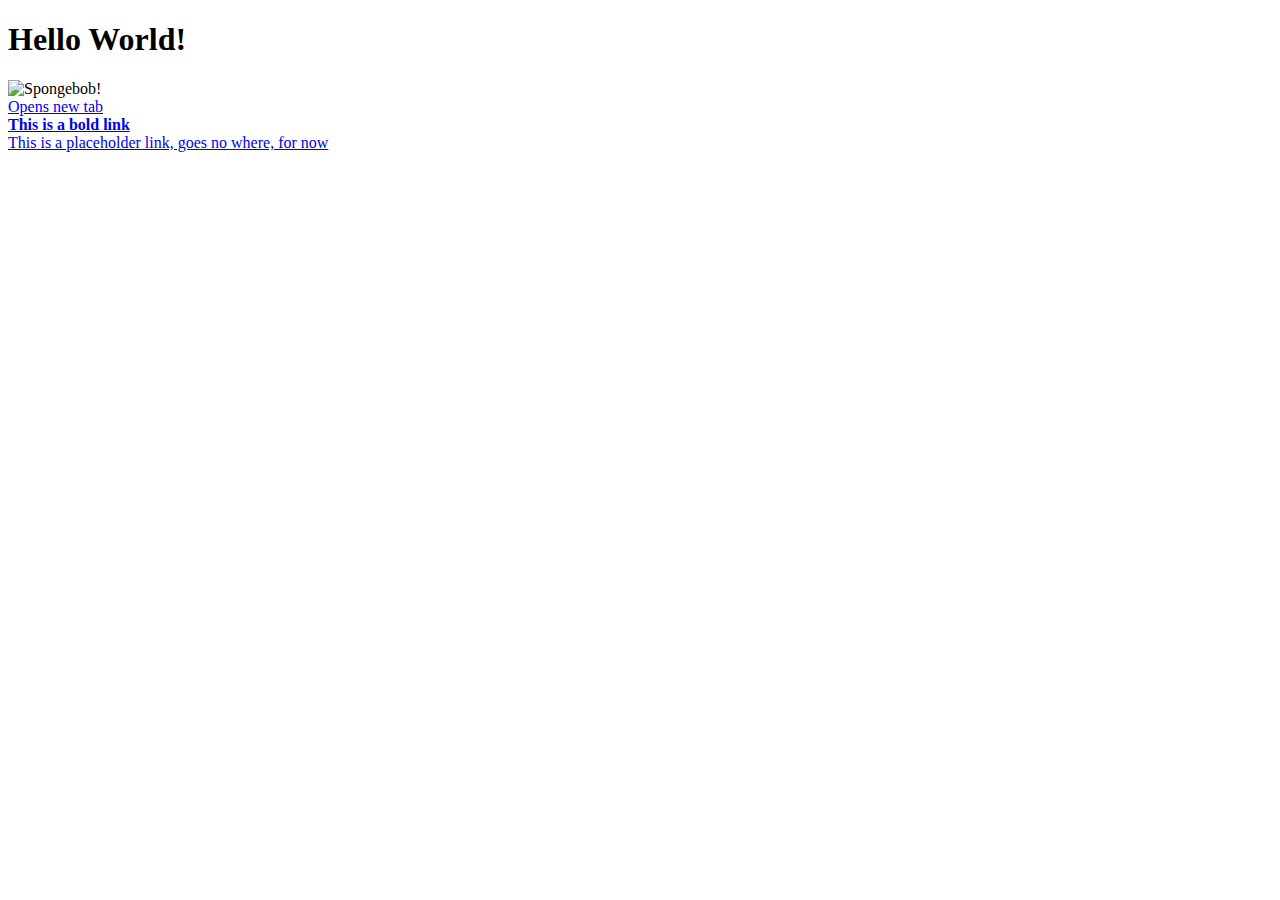
==== index.html @ 6522cbc8 "created index html file" ====
<!DOCTYPE html>
<html lang="en-us">

<head>
  <meta charset="UTF-8">
  <title>My First Page</title>
</head>

<body>

  <!-- Header  I WILL EDIT THIS! Just using the solved so I have a file-->
  <h1>Hello World!</h1>

  <!-- Image -->
  <img src="http://en.spongepedia.org/images/thumb/3/33/Spongebob!!!.jpg/180px-Spongebob!!!.jpg" alt="Spongebob!" />
  <br>

  <!-- Link with New Tab -->
  <a href="https://www.google.com" target="_blank">Opens new tab</a>
  <br>

  <!-- Bold Link -->
  <strong><a href="https://www.youtube.com">This is a bold link</a></strong>
  <br>

  <!--Placeholder link-->
  <a href="#">This is a placeholder link, goes no where, for now</a>

</body>

</html>
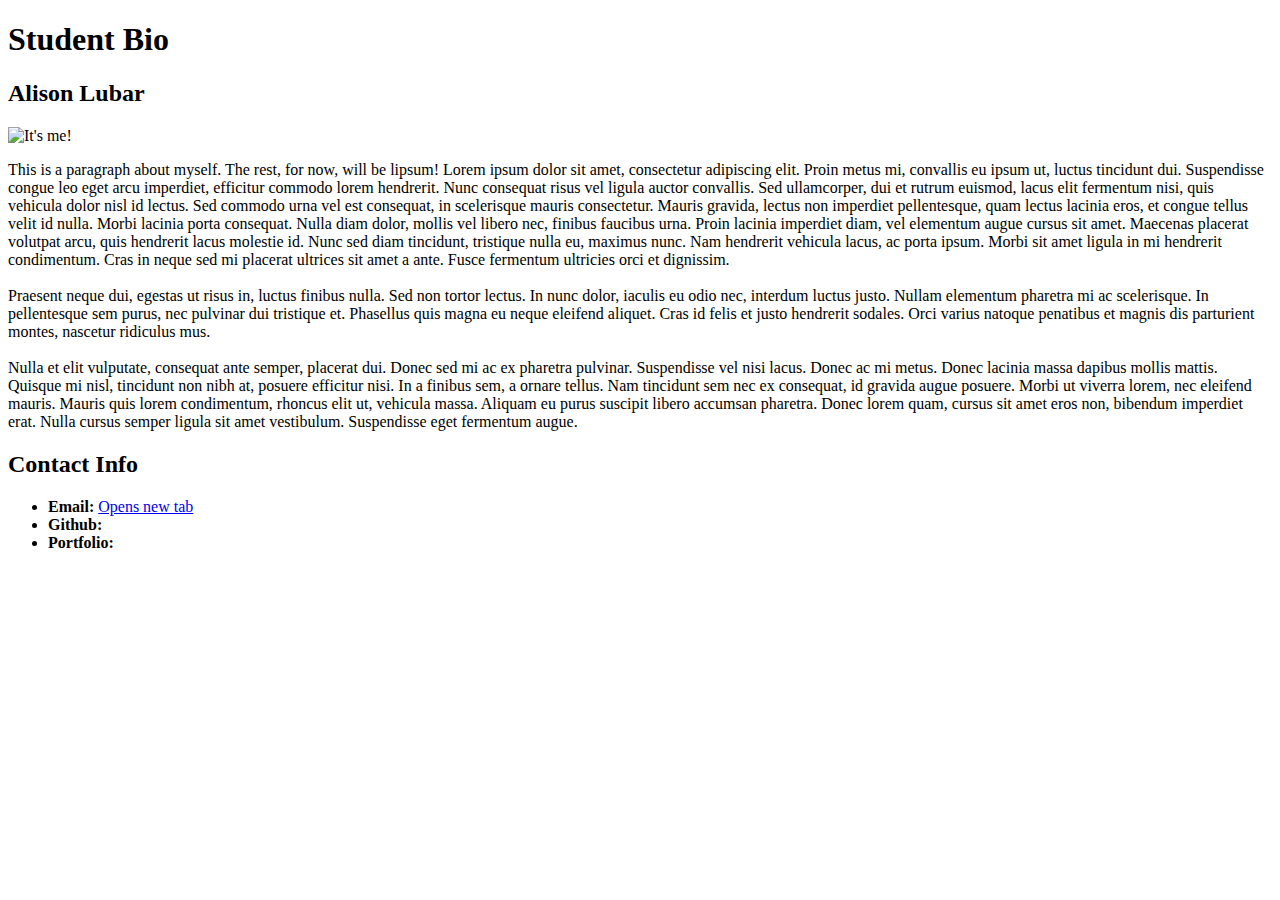
==== commit d1cb1c8b: "added picture" ====
--- a/index.html
+++ b/index.html
@@ -8,23 +8,28 @@
 
 <body>
 
-  <!-- Header  I WILL EDIT THIS! Just using the solved so I have a file-->
-  <h1>Hello World!</h1>
+  <h1>Student Bio</h1>
 
-  <!-- Image -->
-  <img src="http://en.spongepedia.org/images/thumb/3/33/Spongebob!!!.jpg/180px-Spongebob!!!.jpg" alt="Spongebob!" />
+<h2>Alison Lubar</h2>
+
+  <img src="https://scontent.fewr1-6.fna.fbcdn.net/v/t1.0-9/109435965_10106337938716914_3668529606540271336_o.jpg?_nc_cat=101&_nc_sid=09cbfe&_nc_ohc=8LJFEJktBtoAX9sHzgB&_nc_ht=scontent.fewr1-6.fna&oh=62da358cec79ec1becab7b8008b58450&oe=5F660E01" alt="It's me!" height=300/>
   <br>
 
-  <!-- Link with New Tab -->
-  <a href="https://www.google.com" target="_blank">Opens new tab</a>
-  <br>
+<p>This is a paragraph about myself. The rest, for now, will be lipsum! Lorem ipsum dolor sit amet, consectetur adipiscing elit. Proin metus mi, convallis eu ipsum ut, luctus tincidunt dui. Suspendisse congue leo eget arcu imperdiet, efficitur commodo lorem hendrerit. Nunc consequat risus vel ligula auctor convallis. Sed ullamcorper, dui et rutrum euismod, lacus elit fermentum nisi, quis vehicula dolor nisl id lectus. Sed commodo urna vel est consequat, in scelerisque mauris consectetur. Mauris gravida, lectus non imperdiet pellentesque, quam lectus lacinia eros, et congue tellus velit id nulla. Morbi lacinia porta consequat. Nulla diam dolor, mollis vel libero nec, finibus faucibus urna. Proin lacinia imperdiet diam, vel elementum augue cursus sit amet. Maecenas placerat volutpat arcu, quis hendrerit lacus molestie id. Nunc sed diam tincidunt, tristique nulla eu, maximus nunc. Nam hendrerit vehicula lacus, ac porta ipsum. Morbi sit amet ligula in mi hendrerit condimentum. Cras in neque sed mi placerat ultrices sit amet a ante. Fusce fermentum ultricies orci et dignissim. <br><br>
 
-  <!-- Bold Link -->
-  <strong><a href="https://www.youtube.com">This is a bold link</a></strong>
-  <br>
+    Praesent neque dui, egestas ut risus in, luctus finibus nulla. Sed non tortor lectus. In nunc dolor, iaculis eu odio nec, interdum luctus justo. Nullam elementum pharetra mi ac scelerisque. In pellentesque sem purus, nec pulvinar dui tristique et. Phasellus quis magna eu neque eleifend aliquet. Cras id felis et justo hendrerit sodales. Orci varius natoque penatibus et magnis dis parturient montes, nascetur ridiculus mus. <br><br>
+    
+    Nulla et elit vulputate, consequat ante semper, placerat dui. Donec sed mi ac ex pharetra pulvinar. Suspendisse vel nisi lacus. Donec ac mi metus. Donec lacinia massa dapibus mollis mattis. Quisque mi nisl, tincidunt non nibh at, posuere efficitur nisi. In a finibus sem, a ornare tellus. Nam tincidunt sem nec ex consequat, id gravida augue posuere. Morbi ut viverra lorem, nec eleifend mauris. Mauris quis lorem condimentum, rhoncus elit ut, vehicula massa. Aliquam eu purus suscipit libero accumsan pharetra. Donec lorem quam, cursus sit amet eros non, bibendum imperdiet erat. Nulla cursus semper ligula sit amet vestibulum. Suspendisse eget fermentum augue.</p>
 
-  <!--Placeholder link-->
-  <a href="#">This is a placeholder link, goes no where, for now</a>
+<h2>Contact Info</h2>
+
+<ul>
+    <li><strong>Email:</strong>
+     <a href="https://www.google.com" target="_blank">Opens new tab</a>
+    </li>
+    <li><strong>Github:</strong></li>
+    <li><strong>Portfolio:</strong></li>
+</ul>
 
 </body>
 
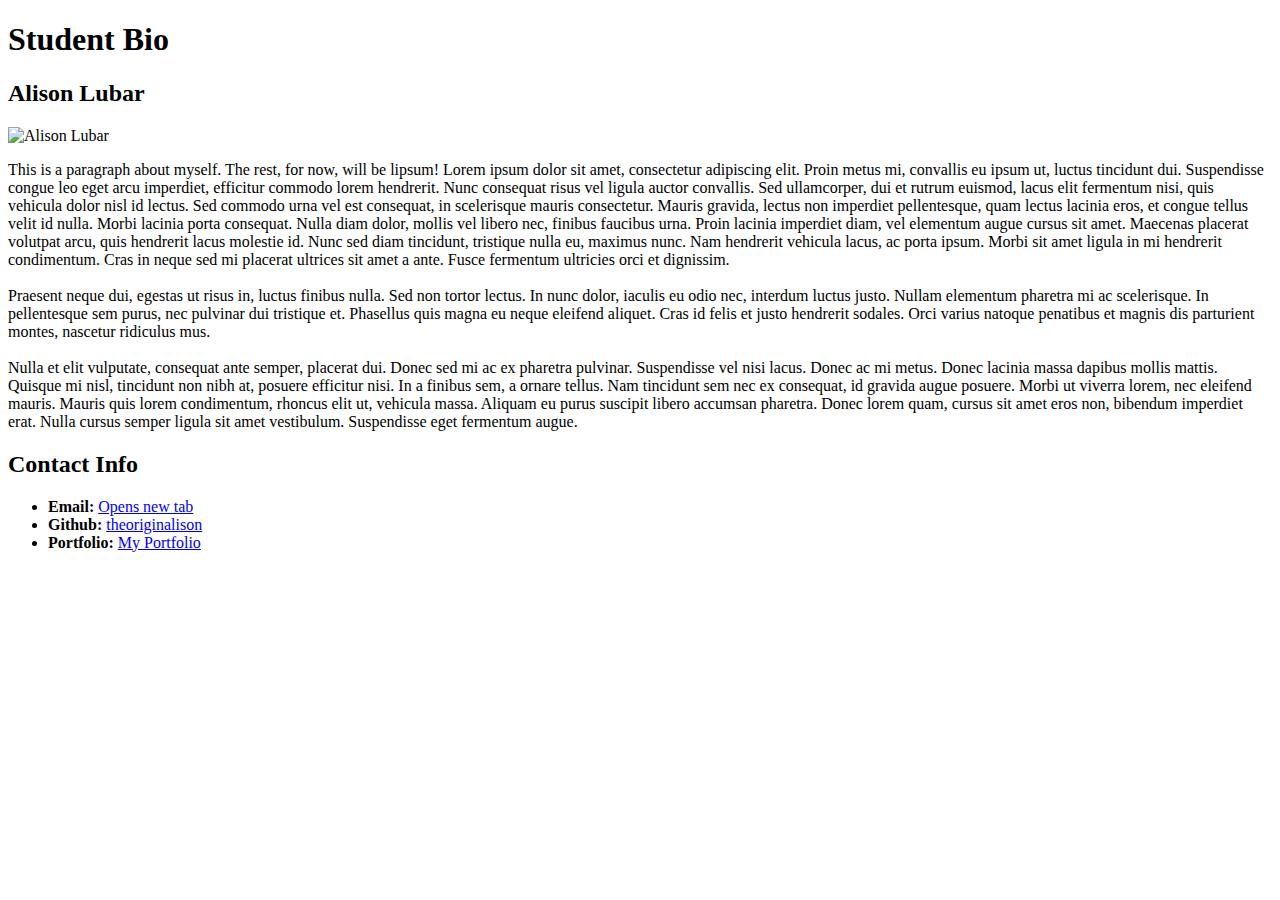
==== commit 8261f242: "final" ====
--- a/index.html
+++ b/index.html
@@ -12,7 +12,7 @@
 
 <h2>Alison Lubar</h2>
 
-  <img src="https://scontent.fewr1-6.fna.fbcdn.net/v/t1.0-9/109435965_10106337938716914_3668529606540271336_o.jpg?_nc_cat=101&_nc_sid=09cbfe&_nc_ohc=8LJFEJktBtoAX9sHzgB&_nc_ht=scontent.fewr1-6.fna&oh=62da358cec79ec1becab7b8008b58450&oe=5F660E01" alt="It's me!" height=300/>
+  <img src="https://scontent.fewr1-6.fna.fbcdn.net/v/t1.0-9/109435965_10106337938716914_3668529606540271336_o.jpg?_nc_cat=101&_nc_sid=09cbfe&_nc_ohc=8LJFEJktBtoAX9sHzgB&_nc_ht=scontent.fewr1-6.fna&oh=62da358cec79ec1becab7b8008b58450&oe=5F660E01" alt="Alison Lubar" height=300/>
   <br>
 
 <p>This is a paragraph about myself. The rest, for now, will be lipsum! Lorem ipsum dolor sit amet, consectetur adipiscing elit. Proin metus mi, convallis eu ipsum ut, luctus tincidunt dui. Suspendisse congue leo eget arcu imperdiet, efficitur commodo lorem hendrerit. Nunc consequat risus vel ligula auctor convallis. Sed ullamcorper, dui et rutrum euismod, lacus elit fermentum nisi, quis vehicula dolor nisl id lectus. Sed commodo urna vel est consequat, in scelerisque mauris consectetur. Mauris gravida, lectus non imperdiet pellentesque, quam lectus lacinia eros, et congue tellus velit id nulla. Morbi lacinia porta consequat. Nulla diam dolor, mollis vel libero nec, finibus faucibus urna. Proin lacinia imperdiet diam, vel elementum augue cursus sit amet. Maecenas placerat volutpat arcu, quis hendrerit lacus molestie id. Nunc sed diam tincidunt, tristique nulla eu, maximus nunc. Nam hendrerit vehicula lacus, ac porta ipsum. Morbi sit amet ligula in mi hendrerit condimentum. Cras in neque sed mi placerat ultrices sit amet a ante. Fusce fermentum ultricies orci et dignissim. <br><br>
@@ -24,11 +24,11 @@
 <h2>Contact Info</h2>
 
 <ul>
-    <li><strong>Email:</strong>
+    <li><strong>Email:</strong> 
      <a href="https://www.google.com" target="_blank">Opens new tab</a>
     </li>
-    <li><strong>Github:</strong></li>
-    <li><strong>Portfolio:</strong></li>
+    <li><strong>Github:</strong> <a href="https://github.com/theoriginalison" target="_blank">theoriginalison</a></li>
+    <li><strong>Portfolio:</strong> <a href="#" target="_blank">My Portfolio</a></li>
 </ul>
 
 </body>
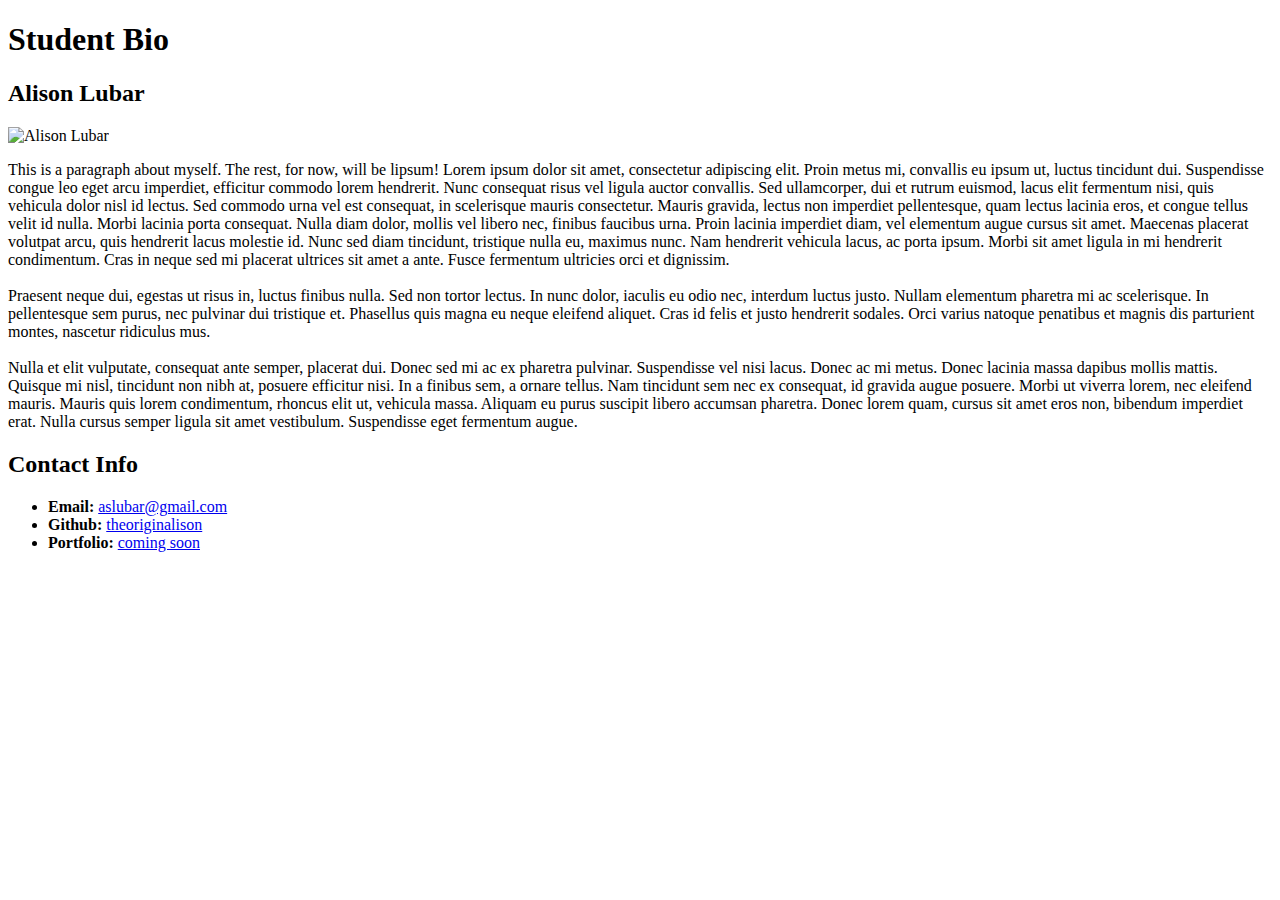
==== commit a920ecf7: "REALfinal" ====
--- a/index.html
+++ b/index.html
@@ -25,10 +25,10 @@
 
 <ul>
     <li><strong>Email:</strong> 
-     <a href="https://www.google.com" target="_blank">Opens new tab</a>
+     <a href="mailto:name@email.com">aslubar@gmail.com</a>
     </li>
     <li><strong>Github:</strong> <a href="https://github.com/theoriginalison" target="_blank">theoriginalison</a></li>
-    <li><strong>Portfolio:</strong> <a href="#" target="_blank">My Portfolio</a></li>
+    <li><strong>Portfolio:</strong> <a href="#" target="_blank">coming soon</a></li>
 </ul>
 
 </body>
